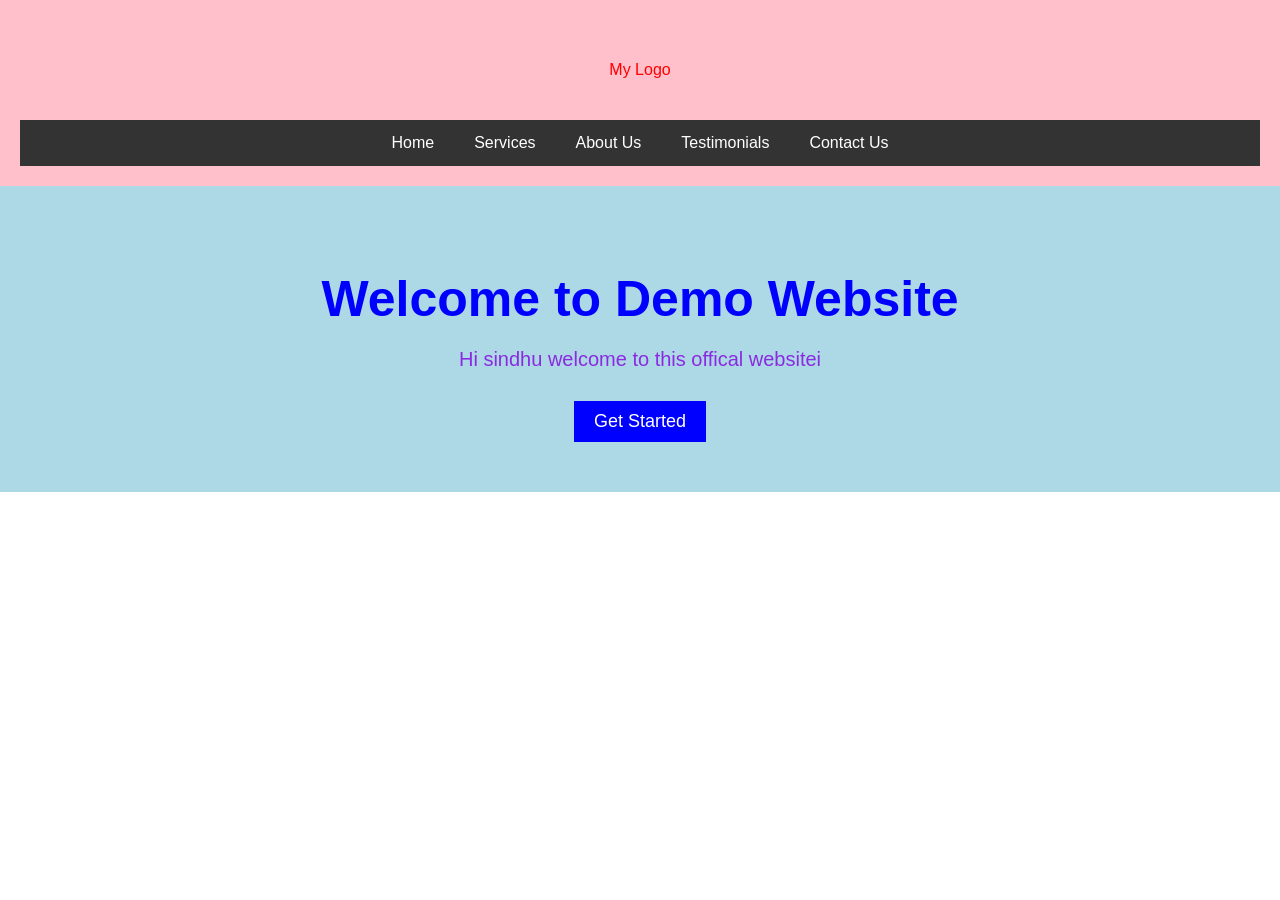
==== index.html @ 3c3abe6e "index.html" ====
<!DOCTYPE html>
<html lang="en">
    <head>
        <meta charset="UTF-8"/>
        <meta name="viewport" content="width=device-width, initial-scale=1.0"/>
        <title>Demo Webpage</title>
        <link rel="stylesheet" href="styles.css"/>
    </head>
    <body>
        <div class="header">
            <div class="logo">My Logo</div>
            <div class="nav">
                <a href="#">Home</a>
                <a href="#services">Services</a>
                <a href="#about">About Us</a>
                <a href="#test">Testimonials</a>
                <a href="#contact">Contact Us</a>
            </div>
        </div>
        <div class="hero">
            <h1>Welcome to Demo Website</h1>
            <p>Hi sindhu welcome to this offical websitei</p>
            <button>Get Started</button>
        </div>
    </body>
</html>
---- styles.css ----
body {
    margin: 0;
    font-family: Arial, Helvetica, sans-serif;
}
.header {
    background-color: pink;
    padding: 20px;
    text-align: center;
    justify-content: center;
    padding: 20px;
    color: red;
}
.nav {
    display: flex;
    justify-content: center;
    background-color: #333;
}
.nav a {
    color: white;
    padding: 14px 20px;
    text-decoration: none;
    text-align: center;
}
.nav a:hover {
    background-color: yellowgreen;
    color: black;
}
.logo {
    display: flex;
    justify-content: center;
    align-items: center;
    height: 100px;
}
.hero {
    background-color: lightblue;
    padding: 50px;
    text-align: center;
}
.content {
    display: flex;
    justify-content: space-around;
    padding: 20px;
}
.hero h1 {
    font-size: 50px;
    margin-bottom: 20px;
        color: blue;
}
.hero p {
    font-size: 20px;
    margin-bottom: 30px;
    color: blueviolet;
}
.hero button {
    padding: 10px 20px;
    font-size: 18px;
    background-color: blue;
    color: white;
    border: none;
    cursor: pointer;
}
.hero button:hover {
    background-color: yellow;
    color: yellowgreen;
}
.footer {
    background-color: #333;
    color: white;
    text-align: center;
    padding: 10px;
}
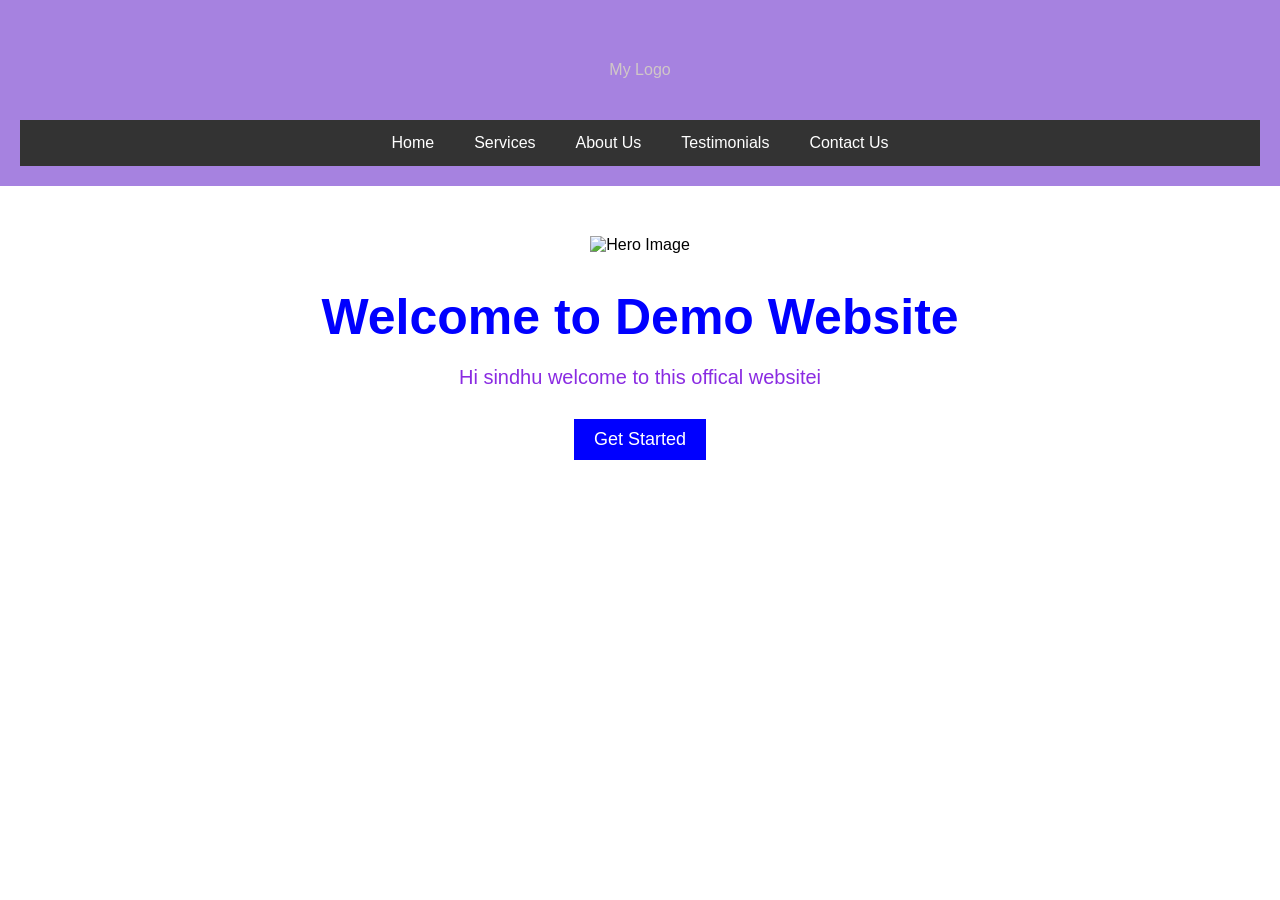
==== commit 4a987c8a: "food" ====
--- a/index.html
+++ b/index.html
@@ -18,6 +18,7 @@
             </div>
         </div>
         <div class="hero">
+            <img src="https://images.unsplash.com/photo-1559563362-c667ba5f5480?fm=jpg&q=60&w=3000&auto=format&fit=crop&ixlib=rb-4.1.0&ixid=M3wxMjA3fDB8MHxzZWFyY2h8MXx8cm9zZSUyMHdhbGxwYXBlcnxlbnwwfHwwfHx8MA%3D%3D" alt="Hero Image"/>
             <h1>Welcome to Demo Website</h1>
             <p>Hi sindhu welcome to this offical websitei</p>
             <button>Get Started</button>
--- a/styles.css
+++ b/styles.css
@@ -3,12 +3,12 @@
     font-family: Arial, Helvetica, sans-serif;
 }
 .header {
-    background-color: pink;
+    background-color: rgb(166, 130, 224);
     padding: 20px;
     text-align: center;
-    justify-content: center;
+    justify-content: space-between;
     padding: 20px;
-    color: red;
+    color: rgb(208, 199, 199);
 }
 .nav {
     display: flex;
@@ -32,7 +32,12 @@
     height: 100px;
 }
 .hero {
-    background-color: lightblue;
+    background-color: white;
+    img {
+        width: 25%;
+        height: 20%;
+        align-items: center;
+    }
     padding: 50px;
     text-align: center;
 }
